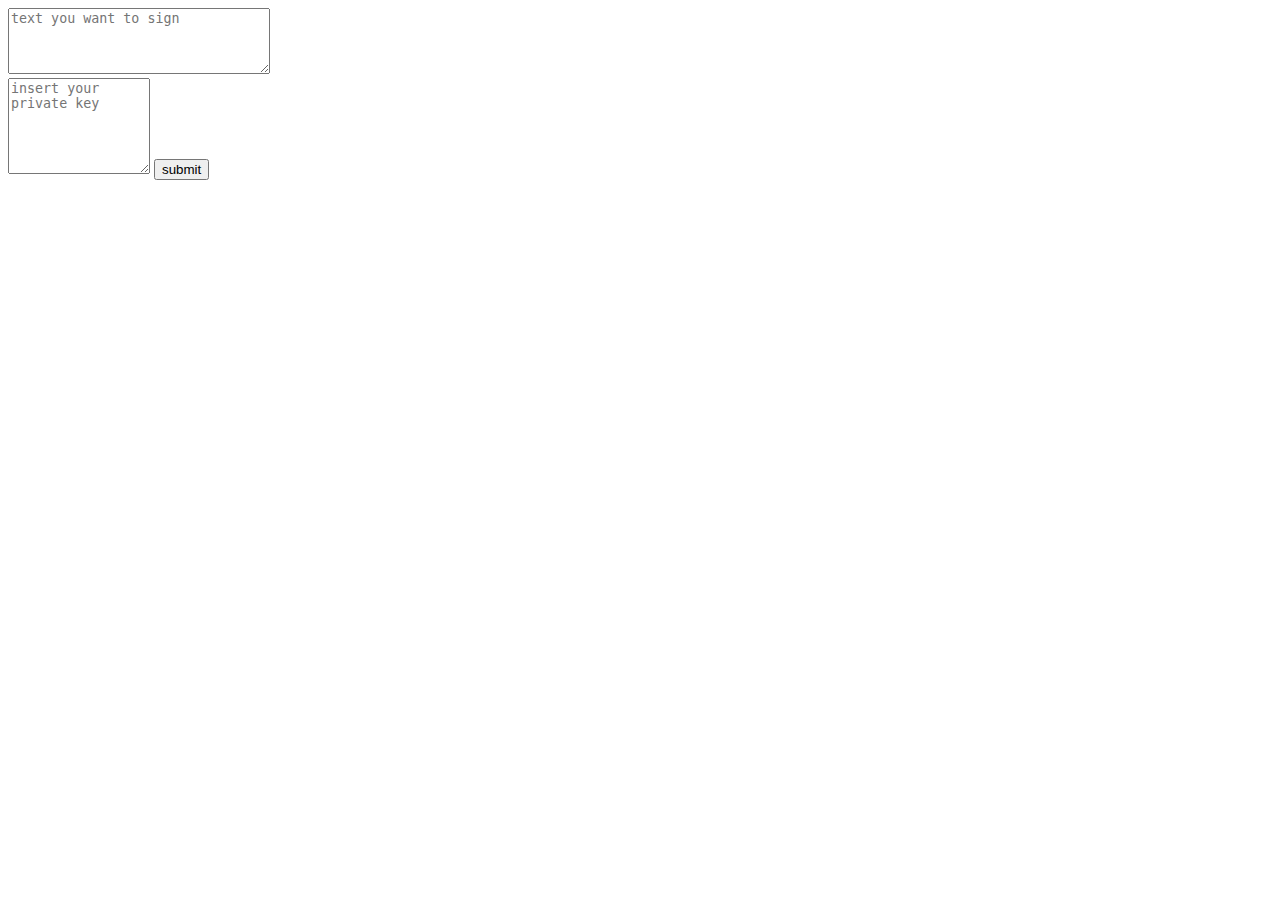
==== source/signature/index.html @ 1e10b52b "upload" ====
<!DOCTYPE html>
<html lang="en">
<head>
    <meta charset="UTF-8">
    <meta http-equiv="X-UA-Compatible" content="IE=edge">
    <meta name="viewport" content="width=device-width, initial-scale=1.0">
    <title>Sign a text</title>
</head>
<body>
    <form action="sign.php" method="POST">
        <textarea id="to_sign" name="to_sign" rows="4" cols="30" placeholder="text you want to sign"></textarea>
        <br>
        <textarea id="private_key" name="private_key" rows="6" cols="15" placeholder="insert your private key"></textarea>
        <input type="submit" name="submit" value="submit">
    </form>

</body>
</html>
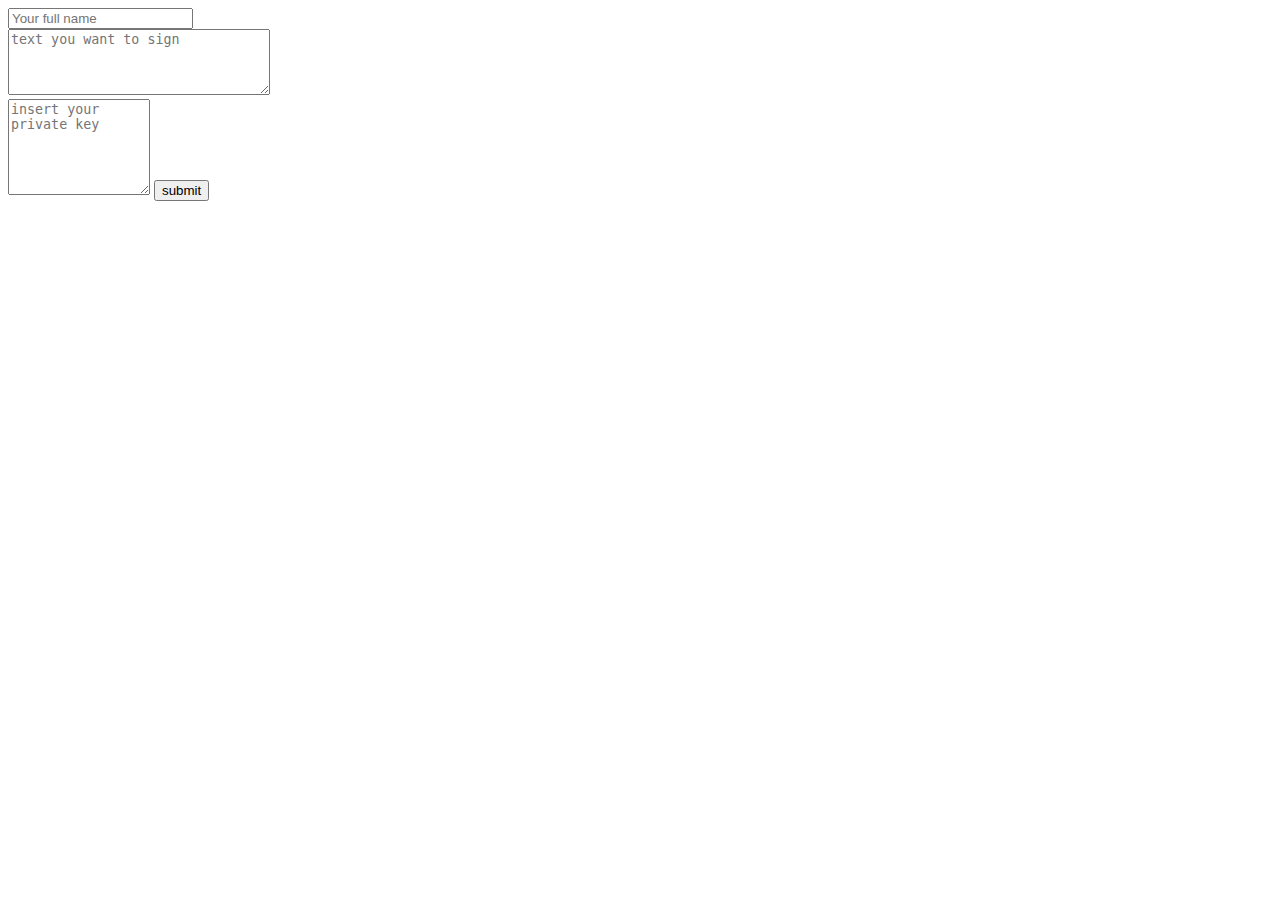
==== commit 3e0a76eb: "rewriting to oop" ====
--- a/source/signature/index.html
+++ b/source/signature/index.html
@@ -8,6 +8,8 @@
 </head>
 <body>
     <form action="sign.php" method="POST">
+        <input type="text" name="name" placeholder="Your full name">
+        <br>
         <textarea id="to_sign" name="to_sign" rows="4" cols="30" placeholder="text you want to sign"></textarea>
         <br>
         <textarea id="private_key" name="private_key" rows="6" cols="15" placeholder="insert your private key"></textarea>
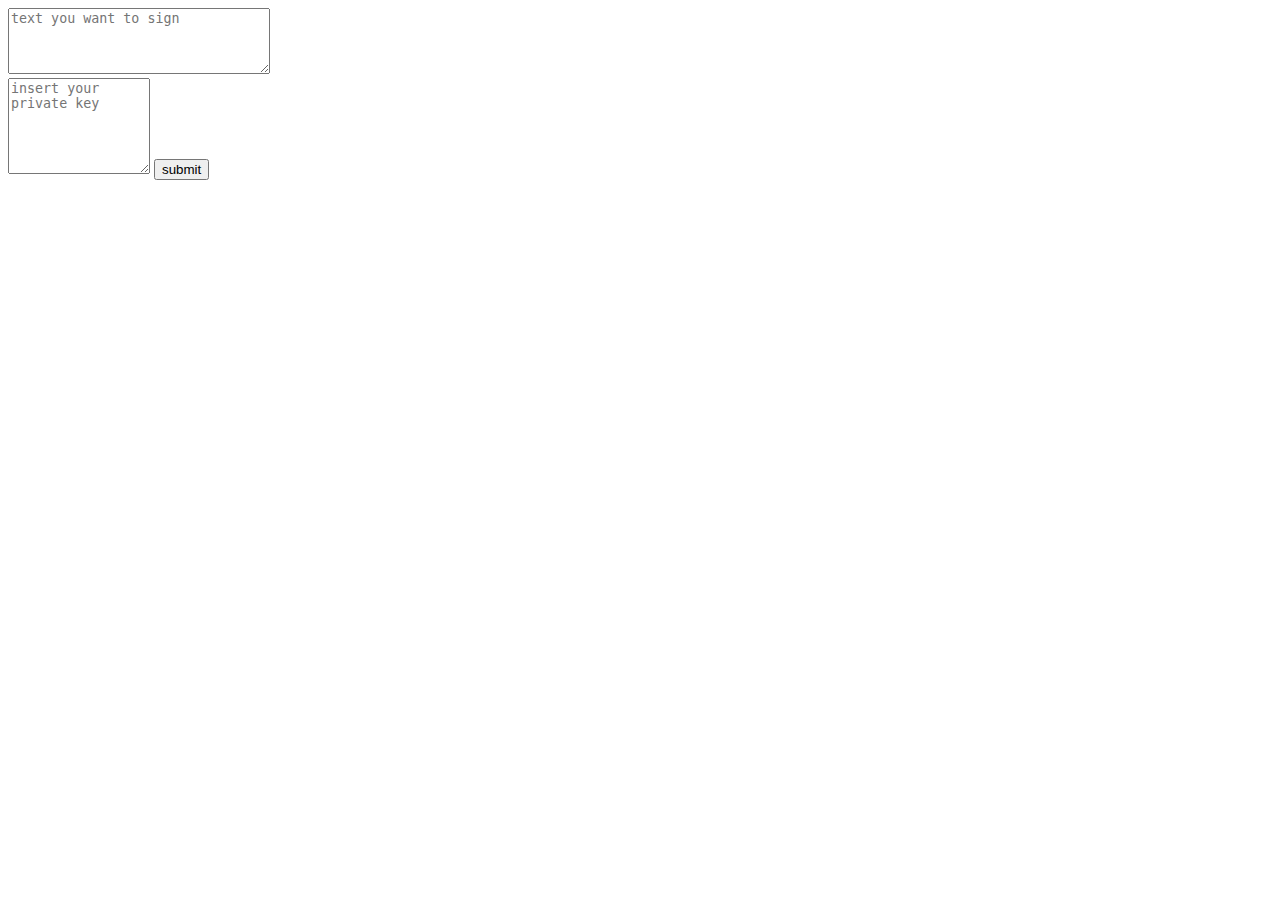
==== commit cd87b0bf: "update" ====
--- a/source/signature/index.html
+++ b/source/signature/index.html
@@ -8,11 +8,9 @@
 </head>
 <body>
     <form action="sign.php" method="POST">
-        <input type="text" name="name" placeholder="Your full name">
-        <br>
         <textarea id="to_sign" name="to_sign" rows="4" cols="30" placeholder="text you want to sign"></textarea>
         <br>
-        <textarea id="private_key" name="private_key" rows="6" cols="15" placeholder="insert your private key"></textarea>
+        <textarea id="encryption_resources" name="encryption_resources" rows="6" cols="15" placeholder="insert your private key"></textarea>
         <input type="submit" name="submit" value="submit">
     </form>
 
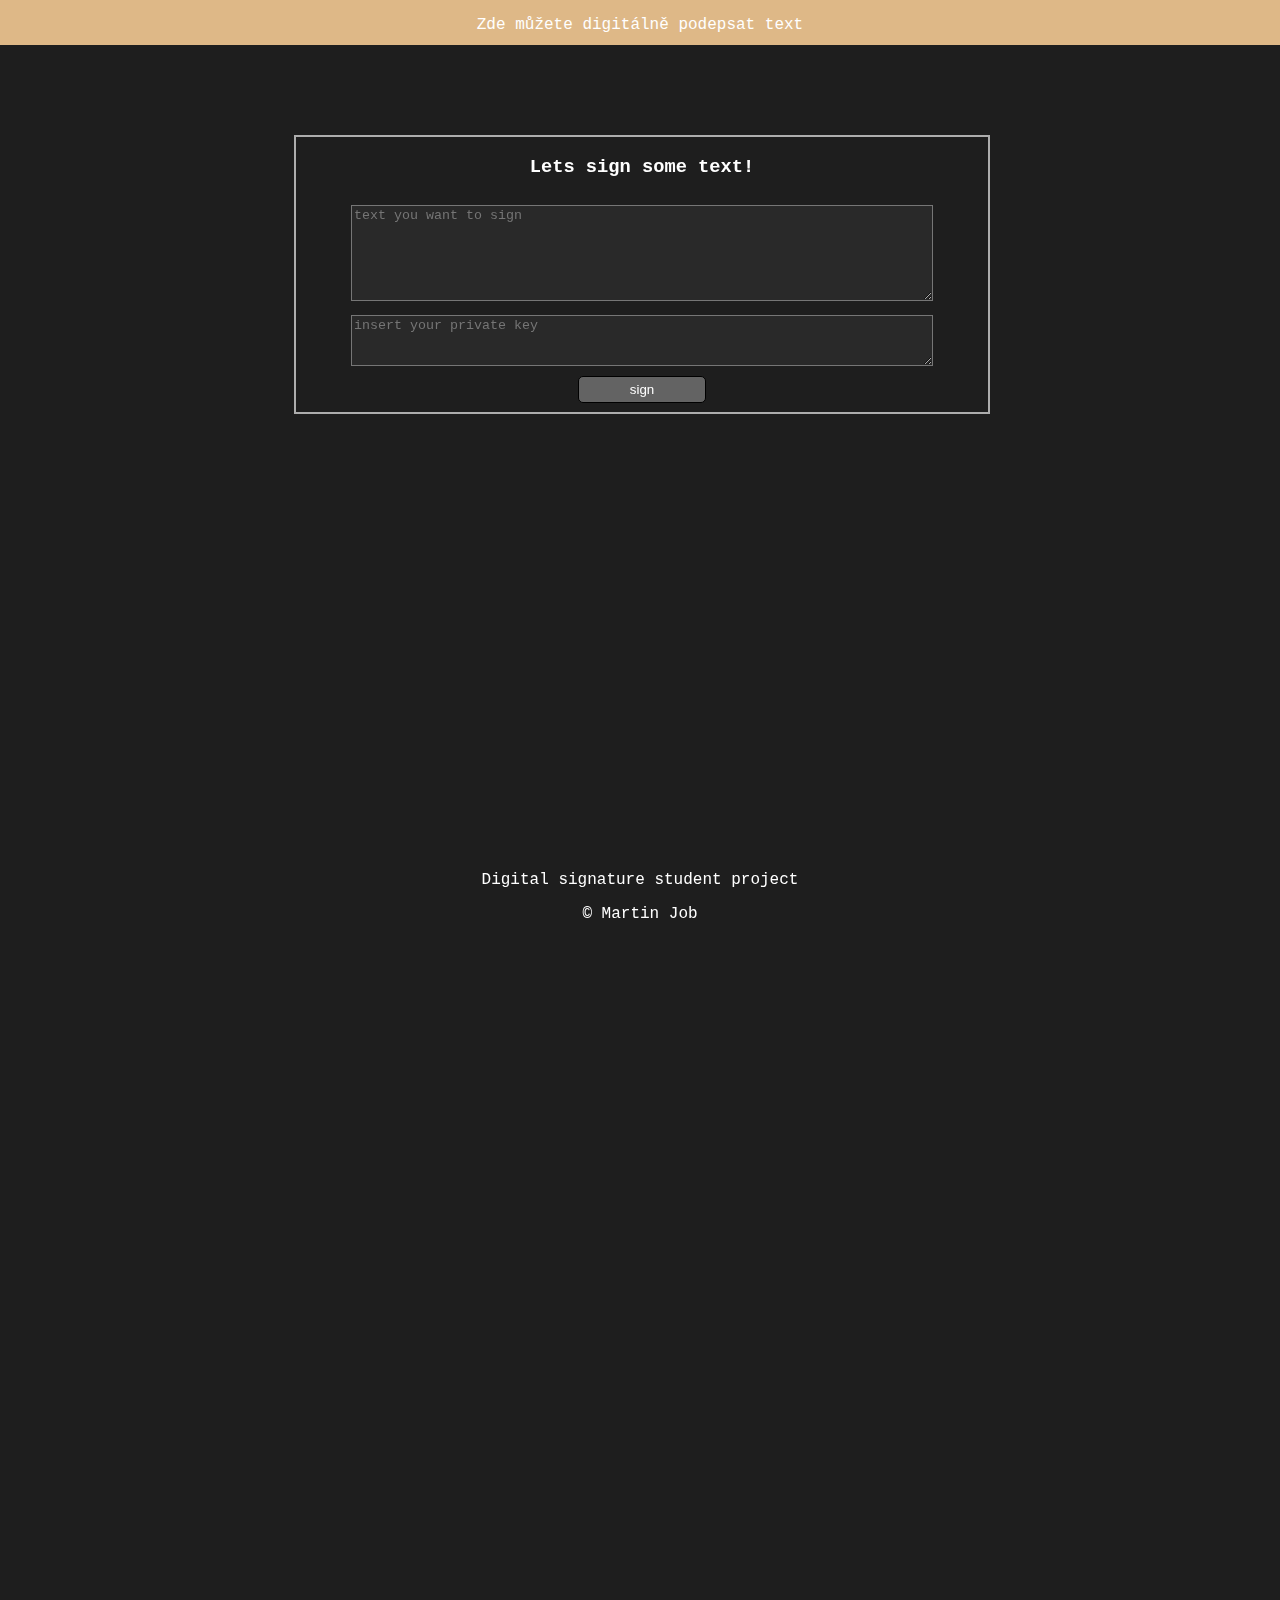
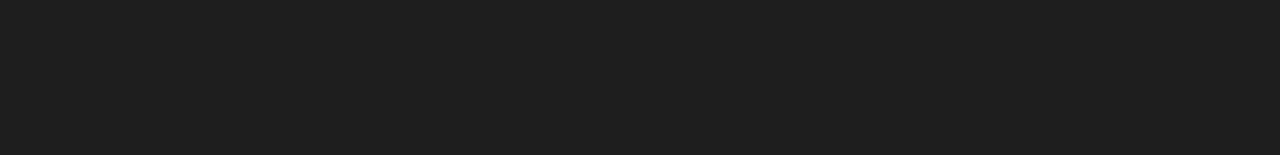
==== commit fff0a581: "update" ====
--- a/source/signature/index.html
+++ b/source/signature/index.html
@@ -4,15 +4,33 @@
     <meta charset="UTF-8">
     <meta http-equiv="X-UA-Compatible" content="IE=edge">
     <meta name="viewport" content="width=device-width, initial-scale=1.0">
+    <link rel="stylesheet" href="css/style.css">
     <title>Sign a text</title>
 </head>
 <body>
-    <form action="sign.php" method="POST">
-        <textarea id="to_sign" name="to_sign" rows="4" cols="30" placeholder="text you want to sign"></textarea>
-        <br>
-        <textarea id="encryption_resources" name="encryption_resources" rows="6" cols="15" placeholder="insert your private key"></textarea>
-        <input type="submit" name="submit" value="submit">
-    </form>
+    <header>
+        <p>Zde můžete digitálně podepsat text</p>
+    </header>
+
+    <div class="sigbox">
+        <h3>Lets sign some text!</h3>
+        <form action="sign.php" method="POST">
+            <textarea class="to_sign" id="to_sign" name="to_sign" rows="4" cols="30" placeholder="text you want to sign"></textarea>
+            <br>
+            <textarea class="encryption_resources" id="encryption_resources" name="encryption_resources" rows="6" cols="15" placeholder="insert your private key"></textarea>
+            <input class="sub" type="submit" name="submit" value="sign">
+        </form>
+    </div>
+
+    
+    <footer>
+        <div class="footerbox">
+            <p>Digital signature student project </p>
+            <p>&#169 Martin Job</p>
+        </div>
+        
+    </footer>
+    
 
 </body>
 </html>--- a/source/signature/css/style.css
+++ b/source/signature/css/style.css
@@ -0,0 +1,74 @@
+html {
+  margin: 0 auto;
+  z-index: 1;
+  background-color: rgba(0, 0, 0, 0.884);
+}
+html body {
+  position: absolute;
+  width: 100%;
+  height: 100%;
+  margin: 0 auto;
+  text-align: center;
+  font-family: "Courier New", Courier, monospace;
+  color: rgb(255, 255, 255);
+}
+html body header {
+  position: fixed;
+  height: 5%;
+  width: 100%;
+  margin-top: 0px;
+  background-color: burlywood;
+}
+html body .sigbox {
+  position: relative;
+  width: 54vw;
+  min-height: 20vh;
+  top: 15vh;
+  left: calc(50% - 27vw);
+  border: 2px solid rgb(173, 173, 173);
+}
+html body .sigbox form {
+  position: inherit;
+  width: 50vw;
+  min-height: 20vh;
+  margin: auto;
+}
+html body .sigbox form .to_sign {
+  position: inherit;
+  width: 45vw;
+  height: 10vh;
+  margin-top: 1vh;
+  background-color: rgba(255, 255, 255, 0.05);
+  color: white;
+}
+html body .sigbox form .encryption_resources {
+  position: inherit;
+  width: 45vw;
+  height: 5vh;
+  margin-top: 1vh;
+  background-color: rgba(255, 255, 255, 0.05);
+  color: white;
+}
+html body .sigbox form .sub {
+  position: inherit;
+  width: 10vw;
+  height: 3vh;
+  margin-top: 0.5vh;
+  margin-bottom: 1vh;
+  border: 1px solid black;
+  border-radius: 5px;
+  background-color: rgba(255, 255, 255, 0.308);
+  color: white;
+}
+html body footer {
+  position: absolute;
+  width: 100vw;
+  height: 5vh;
+  bottom: 0;
+}
+html body footer .footerbox {
+  position: inherit;
+  width: 100vw;
+  height: 100vh;
+  text-align: center;
+}/*# sourceMappingURL=style.css.map */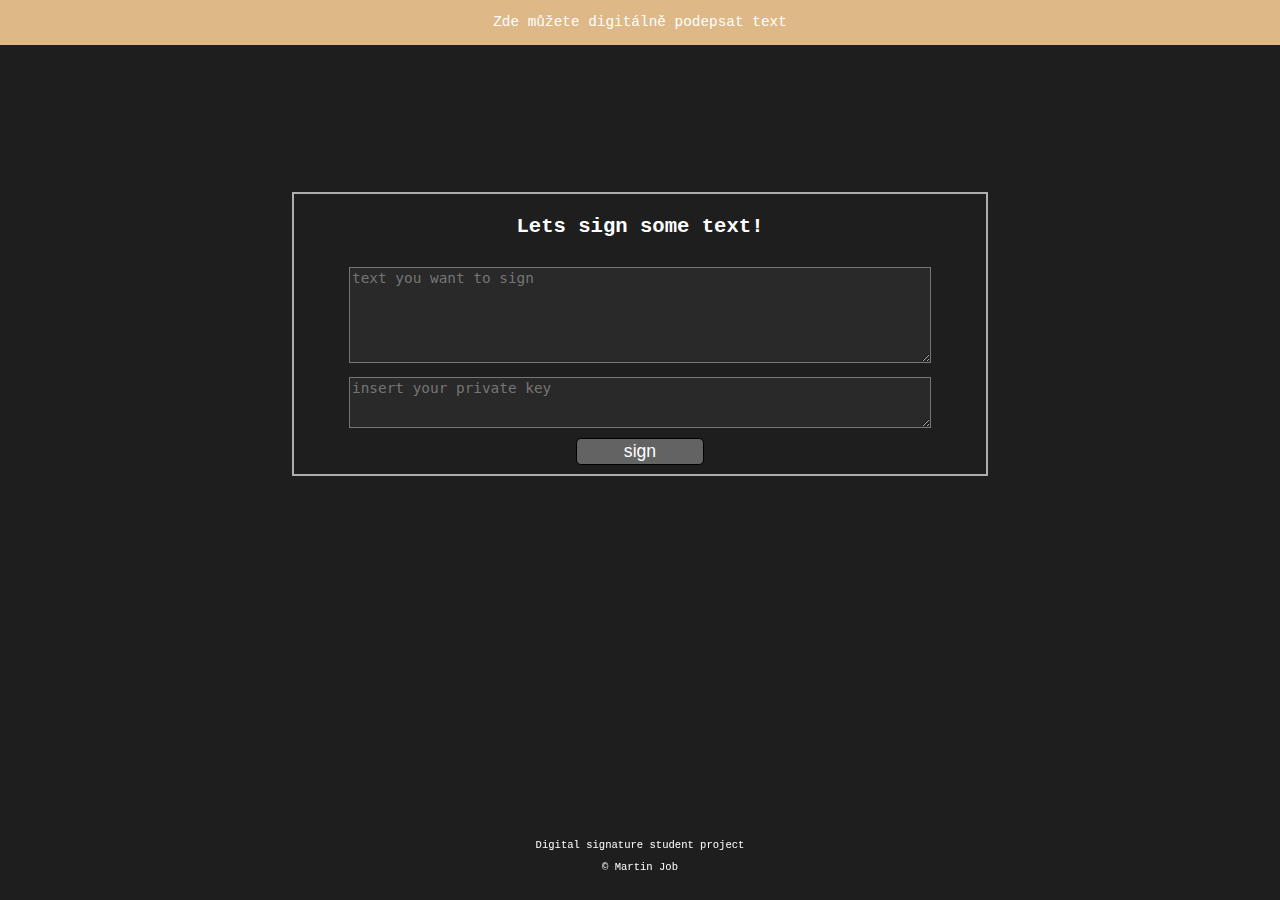
==== commit d1b4268b: "update" ====
--- a/source/signature/index.html
+++ b/source/signature/index.html
@@ -1,36 +1,36 @@
-<!DOCTYPE html>
-<html lang="en">
-<head>
-    <meta charset="UTF-8">
-    <meta http-equiv="X-UA-Compatible" content="IE=edge">
-    <meta name="viewport" content="width=device-width, initial-scale=1.0">
-    <link rel="stylesheet" href="css/style.css">
-    <title>Sign a text</title>
-</head>
-<body>
-    <header>
-        <p>Zde můžete digitálně podepsat text</p>
-    </header>
-
-    <div class="sigbox">
-        <h3>Lets sign some text!</h3>
-        <form action="sign.php" method="POST">
-            <textarea class="to_sign" id="to_sign" name="to_sign" rows="4" cols="30" placeholder="text you want to sign"></textarea>
-            <br>
-            <textarea class="encryption_resources" id="encryption_resources" name="encryption_resources" rows="6" cols="15" placeholder="insert your private key"></textarea>
-            <input class="sub" type="submit" name="submit" value="sign">
-        </form>
-    </div>
-
-    
-    <footer>
-        <div class="footerbox">
-            <p>Digital signature student project </p>
-            <p>&#169 Martin Job</p>
-        </div>
-        
-    </footer>
-    
-
-</body>
+<!DOCTYPE html>
+<html lang="en">
+<head>
+    <meta charset="UTF-8">
+    <meta http-equiv="X-UA-Compatible" content="IE=edge">
+    <meta name="viewport" content="width=device-width, initial-scale=1.0">
+    <link rel="stylesheet" href="css/style.css">
+    <title>Sign a text</title>
+</head>
+<body>
+    <header>
+        <p>Zde můžete digitálně podepsat text</p>
+    </header>
+
+    <div class="sigbox">
+        <h3>Lets sign some text!</h3>
+        <form action="sign.php" method="POST">
+            <textarea class="to_sign" id="to_sign" name="to_sign" rows="4" cols="30" placeholder="text you want to sign"></textarea>
+            <br>
+            <textarea class="encryption_resources" id="encryption_resources" name="encryption_resources" rows="6" cols="15" placeholder="insert your private key"></textarea>
+            <input class="sub" type="submit" name="submit" value="sign">
+        </form>
+    </div>
+
+    
+    <footer>
+        <div class="footerbox">
+            <p>Digital signature student project </p>
+            <p>&#169 Martin Job</p>
+        </div>
+        
+    </footer>
+    
+
+</body>
 </html>--- a/source/signature/css/style.css
+++ b/source/signature/css/style.css
@@ -1,38 +1,54 @@
 html {
-  margin: 0 auto;
+  width: 100%;
+  height: 100%;
+  margin: auto;
   z-index: 1;
   background-color: rgba(0, 0, 0, 0.884);
 }
+
 html body {
   position: absolute;
   width: 100%;
   height: 100%;
-  margin: 0 auto;
+  margin: auto;
   text-align: center;
-  font-family: "Courier New", Courier, monospace;
-  color: rgb(255, 255, 255);
+  font-family: 'Courier New', Courier, monospace;
+  color: white;
 }
+
 html body header {
   position: fixed;
-  height: 5%;
+  min-height: 5%;
   width: 100%;
   margin-top: 0px;
   background-color: burlywood;
+  font-size: calc(0.5rem + 0.5vw);
 }
+
 html body .sigbox {
   position: relative;
-  width: 54vw;
-  min-height: 20vh;
-  top: 15vh;
-  left: calc(50% - 27vw);
-  border: 2px solid rgb(173, 173, 173);
-}
-html body .sigbox form {
-  position: inherit;
-  width: 50vw;
+  max-width: 54vw;
   min-height: 20vh;
   margin: auto;
+  margin-top: 15vw;
+  font-size: calc(0.7rem + 0.5vw);
+  border: 2px solid #adadad;
 }
+
+@media (max-width: 700px) {
+  html body .sigbox {
+    max-width: 100vw;
+    min-height: 17vh;
+  }
+}
+
+@media (max-width: 700px) {
+  html body .sigbox form {
+    max-width: 100vw;
+    min-height: 17vh;
+  }
+}
+
 html body .sigbox form .to_sign {
   position: inherit;
   width: 45vw;
@@ -40,7 +56,17 @@
   margin-top: 1vh;
   background-color: rgba(255, 255, 255, 0.05);
   color: white;
+  font-size: calc(0.5rem + 0.5vw);
 }
+
+@media (max-width: 700px) {
+  html body .sigbox form .to_sign {
+    width: 90vw;
+    min-height: 5vh;
+    font-size: calc(0.7rem + 0.5vw);
+  }
+}
+
 html body .sigbox form .encryption_resources {
   position: inherit;
   width: 45vw;
@@ -48,7 +74,17 @@
   margin-top: 1vh;
   background-color: rgba(255, 255, 255, 0.05);
   color: white;
+  font-size: calc(0.5rem + 0.5vw);
 }
+
+@media (max-width: 700px) {
+  html body .sigbox form .encryption_resources {
+    width: 90vw;
+    min-height: 5vh;
+    font-size: calc(0.7rem + 0.5vw);
+  }
+}
+
 html body .sigbox form .sub {
   position: inherit;
   width: 10vw;
@@ -59,16 +95,30 @@
   border-radius: 5px;
   background-color: rgba(255, 255, 255, 0.308);
   color: white;
+  font-size: calc(0.3rem + 1vw);
 }
+
+@media (max-width: 700px) {
+  html body .sigbox form .sub {
+    width: 85vw;
+    min-height: 5vh;
+    font-size: calc(0.7rem + 1vw);
+  }
+}
+
 html body footer {
-  position: absolute;
+  position: fixed;
   width: 100vw;
   height: 5vh;
-  bottom: 0;
+  bottom: 3vh;
 }
+
 html body footer .footerbox {
   position: inherit;
   width: 100vw;
-  height: 100vh;
+  height: 5vh;
   text-align: center;
-}/*# sourceMappingURL=style.css.map */+  bottom: 3vh;
+  font-size: calc(0.5rem + 0.2vw);
+}
+/*# sourceMappingURL=style.css.map */